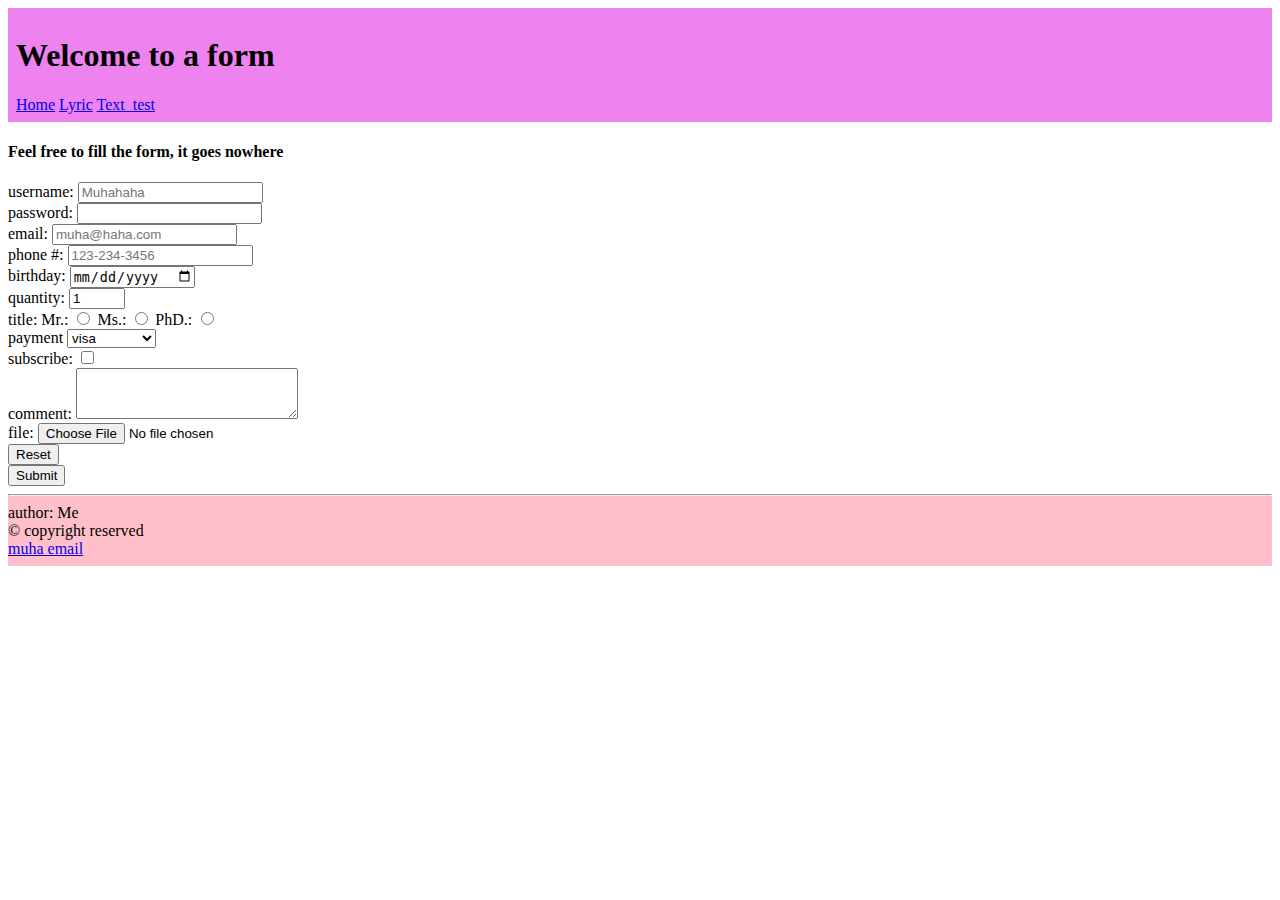
==== aForm.html @ 400169b1 "2024/03/22 #2 form, header, footer" ====
<!DOCTYPE html>
<head>

</head>
<body>
    <header style="background-color: violet; padding: 8px;">
        <h1>Welcome to a form</h1>
        <a href="index.html">Home</a>
        <a href="lyric.html">Lyric</a>
        <a href="text_test.html">Text_test</a>
    </header>

    <main>
        <h4>Feel free to fill the form, it goes nowhere</h4>
    </main>

    <!-- POST = confidential info, GET = grab data from database -->
    <!-- multipart/form-data is used when we sent big data i.e. big image -->
    <form action="index.php" method="POST" enctype="multipart/form-data">

        <label for="username">username:</label>
        <input type="text" id="username" placeholder="Muhahaha" minlength="3" maxlength="15" required><br>

        <label for="password">password:</label>
        <input type="password" id="password" maxlength="20"><br>

        <label for="email">email:</label>
        <input type="email" id="email" placeholder="muha@haha.com"><br>

        <label for="phone">phone #:</label>
        <input type="tel" id="phone" placeholder="123-234-3456" pattern="[0-9]{3}-[0-9]{3}-[0-9]{4}"><br>

        <label for="bday">birthday:</label>
        <input type="date" id="bday"><br>

        <label for="quantity">quantity:</label>
        <input type="number" id="quantity" min="0" max="99" value="1"><br>

        <label for="title">title:</label>

        <label for="Mr.">Mr.:</label>
        <input type="radio" id="Mr." value="Mr." name="title">
        <label for="Ms.">Ms.:</label>
        <input type="radio" id="Ms." value="Ms." name="title">
        <label for="PhD.">PhD.:</label>
        <input type="radio" id="PhD." value="PhD." name="title"><br>

        <label for="payment">payment</label>
        <select>
            <option value="visa">visa</option>
            <option value="mastercard">mastercard</option>
            <option value="giftcard">giftcard</option>
        </select><br>

        <label for="subscribe">subscribe:</label>
        <input type="checkbox" id="subscribe"><br>

        <label for="comment">comment:</label>
        <textarea id="comment" rows="3" cols="25"></textarea><br>

        <label for="file">file:</label>
        <input type="file" id="file" accept="image/png, image/jpeg"><br>

        <input type="reset"><br>
        <input type="submit">

    </form>

    <footer style="background-color: pink; padding-bottom: 8px;">
        <hr>
        author: Me<br>
        &copy; copyright reserved<br>
        <a href="mailto:muha@haha.com">muha email</a>
    </footer>
</body>
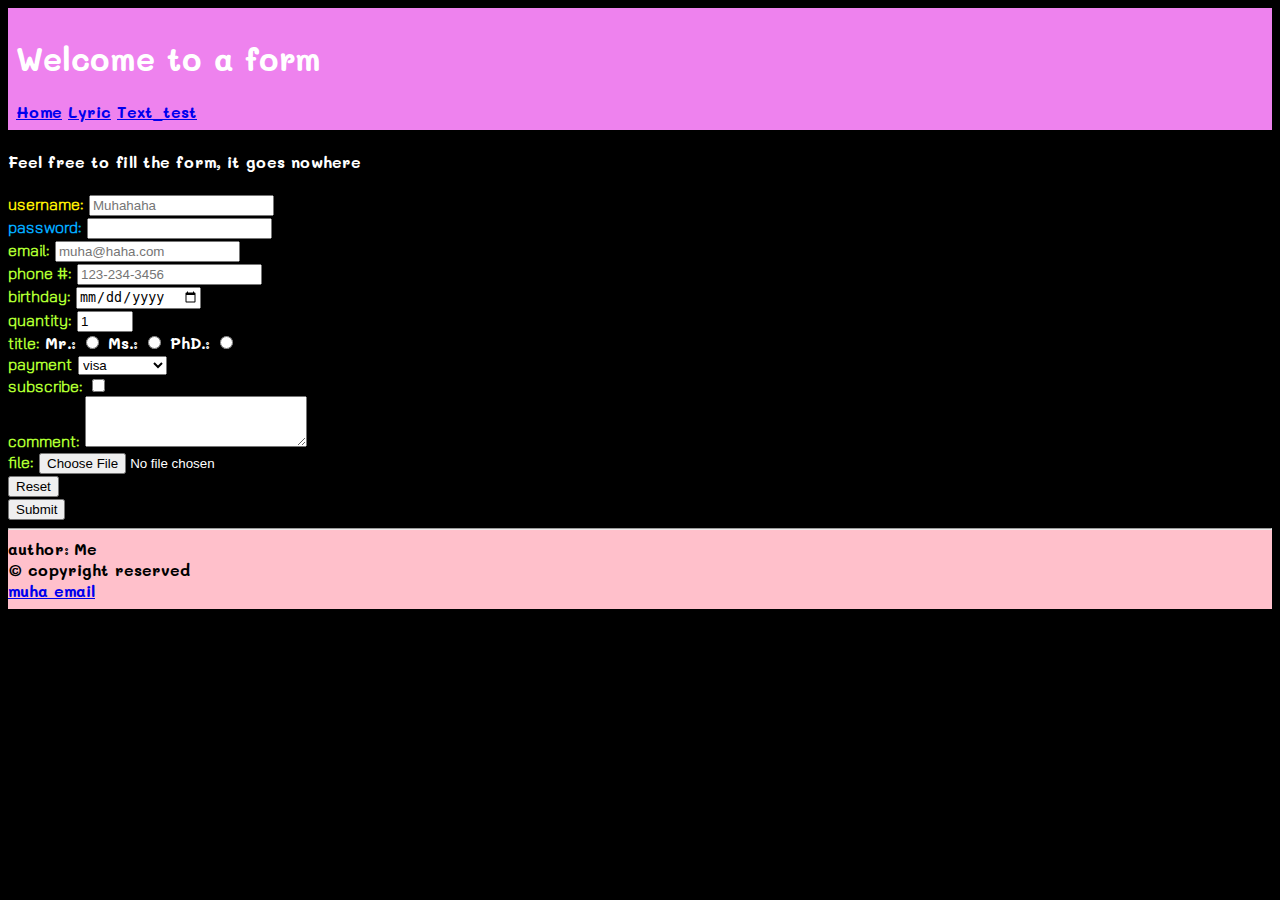
==== commit b1321d17: "2024/03/22 #3 Basic CSS, color, font" ====
--- a/aForm.html
+++ b/aForm.html
@@ -1,6 +1,9 @@
 <!DOCTYPE html>
 <head>
-
+    <link rel="stylesheet" href="aform_style.css">
+    <link rel="preconnect" href="https://fonts.googleapis.com">
+    <link rel="preconnect" href="https://fonts.gstatic.com" crossorigin>
+    <link href="https://fonts.googleapis.com/css2?family=Mali:ital,wght@0,200;0,300;0,400;0,500;0,600;0,700;1,200;1,300;1,400;1,500;1,600;1,700&display=swap" rel="stylesheet">
 </head>
 <body>
     <header style="background-color: violet; padding: 8px;">
@@ -18,25 +21,25 @@
     <!-- multipart/form-data is used when we sent big data i.e. big image -->
     <form action="index.php" method="POST" enctype="multipart/form-data">
 
-        <label for="username">username:</label>
+        <label for="username" class="label_form" id="username_label">username:</label>
         <input type="text" id="username" placeholder="Muhahaha" minlength="3" maxlength="15" required><br>
 
-        <label for="password">password:</label>
+        <label for="password" class="label_form" id="password_label">password:</label>
         <input type="password" id="password" maxlength="20"><br>
 
-        <label for="email">email:</label>
+        <label for="email" class="label_form">email:</label>
         <input type="email" id="email" placeholder="muha@haha.com"><br>
 
-        <label for="phone">phone #:</label>
+        <label for="phone" class="label_form">phone #:</label>
         <input type="tel" id="phone" placeholder="123-234-3456" pattern="[0-9]{3}-[0-9]{3}-[0-9]{4}"><br>
 
-        <label for="bday">birthday:</label>
+        <label for="bday" class="label_form">birthday:</label>
         <input type="date" id="bday"><br>
 
-        <label for="quantity">quantity:</label>
+        <label for="quantity" class="label_form">quantity:</label>
         <input type="number" id="quantity" min="0" max="99" value="1"><br>
 
-        <label for="title">title:</label>
+        <label for="title" class="label_form">title:</label>
 
         <label for="Mr.">Mr.:</label>
         <input type="radio" id="Mr." value="Mr." name="title">
@@ -45,20 +48,20 @@
         <label for="PhD.">PhD.:</label>
         <input type="radio" id="PhD." value="PhD." name="title"><br>
 
-        <label for="payment">payment</label>
+        <label for="payment" class="label_form">payment</label>
         <select>
             <option value="visa">visa</option>
             <option value="mastercard">mastercard</option>
             <option value="giftcard">giftcard</option>
         </select><br>
 
-        <label for="subscribe">subscribe:</label>
+        <label for="subscribe" class="label_form">subscribe:</label>
         <input type="checkbox" id="subscribe"><br>
 
-        <label for="comment">comment:</label>
+        <label for="comment" class="label_form">comment:</label>
         <textarea id="comment" rows="3" cols="25"></textarea><br>
 
-        <label for="file">file:</label>
+        <label for="file" class="label_form">file:</label>
         <input type="file" id="file" accept="image/png, image/jpeg"><br>
 
         <input type="reset"><br>
@@ -66,7 +69,7 @@
 
     </form>
 
-    <footer style="background-color: pink; padding-bottom: 8px;">
+    <footer style="background-color: pink; padding-bottom: 8px; color: black;">
         <hr>
         author: Me<br>
         &copy; copyright reserved<br>
--- a/aform_style.css
+++ b/aform_style.css
@@ -0,0 +1,33 @@
+@font-face {
+    font-family: BaiJamjuree-Light;
+    src: url(fonts/BaiJamjuree-Light.ttf);
+}
+@font-face {
+    font-family: BaiJamjuree-Bold;
+    src: url(fonts/BaiJamjuree-Bold.ttf);
+}
+@font-face {
+    font-family: BaiJamjuree-Medium;
+    src: url(fonts/BaiJamjuree-Medium.ttf);
+}
+
+body {
+    font-family: Mali, 'Lucida Sans', 'Lucida Sans Regular', 'Lucida Grande', Verdana;
+    font-size: 1em;
+    font-weight: bold;
+    background-color: black;
+    color: white;
+}
+
+#username_label {
+    color: rgb(255, 240, 0);
+}
+
+#password_label {
+    color: hsl(200, 100%, 50%);
+}
+
+.label_form{
+    font-family: BaiJamjuree-Light, BaiJamjuree-Medium;
+    color: #afff30;
+}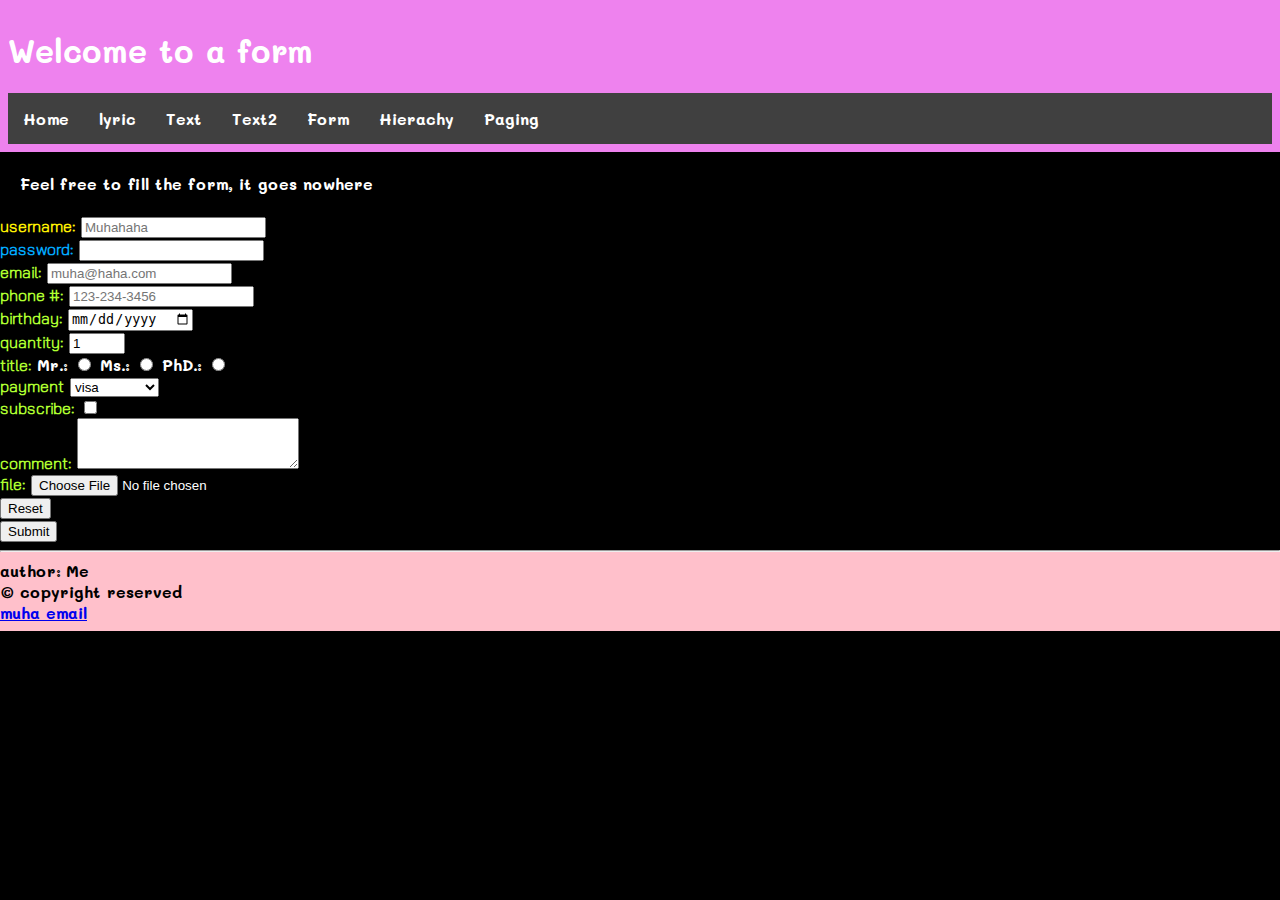
==== commit c4f32ded: "add navbar and comment" ====
--- a/aForm.html
+++ b/aForm.html
@@ -4,13 +4,22 @@
     <link rel="preconnect" href="https://fonts.googleapis.com">
     <link rel="preconnect" href="https://fonts.gstatic.com" crossorigin>
     <link href="https://fonts.googleapis.com/css2?family=Mali:ital,wght@0,200;0,300;0,400;0,500;0,600;0,700;1,200;1,300;1,400;1,500;1,600;1,700&display=swap" rel="stylesheet">
+    <link rel="stylesheet" href="paging.css">
 </head>
 <body>
     <header style="background-color: violet; padding: 8px;">
         <h1>Welcome to a form</h1>
-        <a href="index.html">Home</a>
-        <a href="lyric.html">Lyric</a>
-        <a href="text_test.html">Text_test</a>
+        <nav class="navbar">
+            <ul>
+                <li><a href="index.html">Home</a></li>
+                <li><a href="lyric.html">lyric</a></li>
+                <li><a href="text_test.html">Text</a></li>
+                <li><a href="text_test2.html">Text2</a></li>
+                <li><a href="aForm.html">Form</a></li>
+                <li><a href="hierachy.html">Hierachy</a></li>
+                <li><a href="paging.html">Paging</a></li>
+            </ul>
+        </nav>
     </header>
 
     <main>
--- a/paging.css
+++ b/paging.css
@@ -0,0 +1,93 @@
+body{
+    margin: 0px;
+}
+
+main{ 
+    margin-left: 20px;
+    margin-right: 20px;
+}
+
+.pagination{
+    text-align: center;
+}
+
+.pagination a{
+    color: black;
+    text-decoration: none;
+    padding: 8px 15px;
+    display: inline-block;
+}
+
+.pagination a.active{
+    background-color: rgb(60, 255, 60);
+    font-weight: bold;
+    border-radius: 5px;
+}
+
+.pagination a:hover:not(.active){
+    background-color: hsl(0, 0%, 77%);
+    border-radius: 5px;
+}
+
+.dropdown{
+    display: inline-block;
+}
+
+.dropdown button{
+    background-color: hsl(0, 0%, 80%);
+    color: white;
+    padding: 10px 15px;
+    border: none;
+    cursor: pointer;
+}
+
+.dropdown a{
+    display: block;
+    color: black;
+    text-decoration: none;
+    padding: 10px 15px;
+}
+
+.dropdown .content{
+    background-color: hsl(0, 0%, 95%);
+    position: absolute;
+    min-width: 100px;
+    box-shadow: 2px 2px 5px rgba(66, 66, 66, 0.708);
+    display: none;
+}
+
+.dropdown:hover .content{
+    display: block;
+}
+
+.dropdown:hover button{
+    background-color: hsl(0, 0%, 54%);
+}
+
+.dropdown:hover a:hover{
+    background-color: hsl(0, 0%, 51%);
+}
+
+.navbar ul{
+    list-style-type: none;
+    background-color: hsl(0, 0%, 25%);
+    padding: 0px;
+    margin: 0px;
+    overflow: hidden;
+}
+
+.navbar a{
+    color: white;
+    text-decoration: none;
+    padding: 15px;
+    display: block;
+    text-align: center;
+}
+
+.navbar a:hover{
+    background-color: hsl(0, 0%, 10%);
+}
+
+.navbar li{
+    float: left;
+}